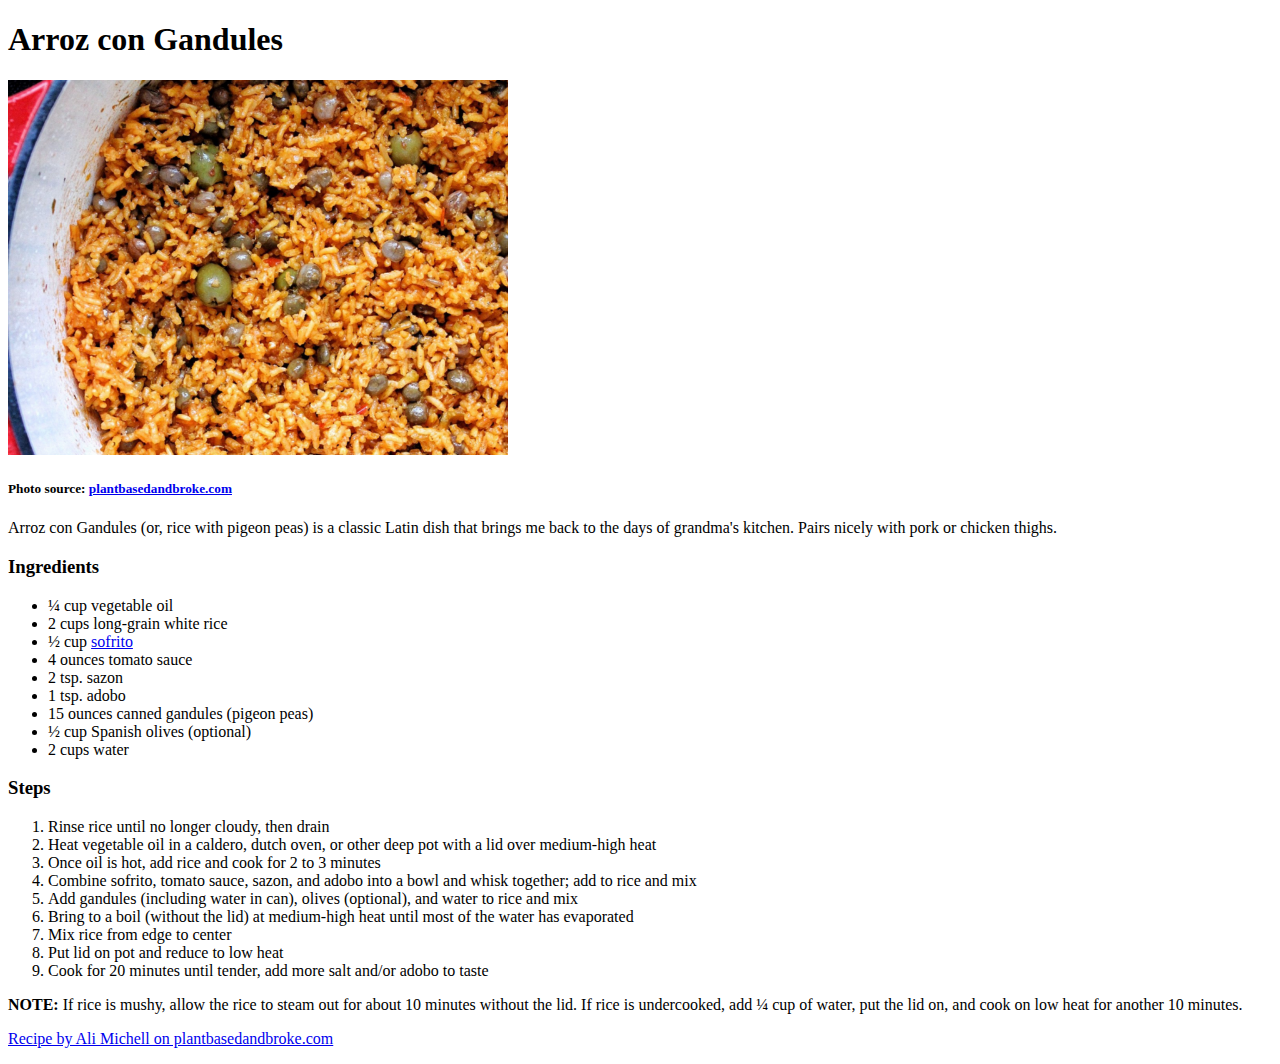
==== recipes/arroz-con-gandules.html @ 4093a1df "Modify arroz-con-gandules.html" ====
<!DOCTYPE html>
<html lang="en">
    <head>
        <meta charset="UTF-8">
        <title>Arroz con Gandules Recipe</title>
    </head>

    <body>
        <h1>Arroz con Gandules</h1>
        <img src="../img/arroz-con-gandules.jpg" width="500">
        <h5>Photo source: <a href="https://plantbasedandbroke.com/puerto-rican-yellow-rice-with-pigeon-peas-arroz-con-gandules/" rel="noopener noreferrer">plantbasedandbroke.com</a></h5>

        <p>Arroz con Gandules (or, rice with pigeon peas) is a classic Latin dish that brings me back to the days of grandma's kitchen. Pairs nicely with pork or chicken thighs.</p>

        <h3>Ingredients</h3>
        <ul>
            <li>¼ cup vegetable oil</li>
            <li>2 cups long-grain white rice</li>
            <li>½ cup <a href="sofrito.html">sofrito</a></li>
            <li>4 ounces tomato sauce</li>
            <li>2 tsp. sazon</li>
            <li>1 tsp. adobo</li>
            <li>15 ounces canned gandules (pigeon peas)</li>
            <li>½ cup Spanish olives (optional)</li>
            <li>2 cups water</li>
        </ul>

        <h3>Steps</h3>
        <ol>
            <li>Rinse rice until no longer cloudy, then drain</li>
            <li>Heat vegetable oil in a caldero, dutch oven, or other deep pot with a lid over medium-high heat</li>
            <li>Once oil is hot, add rice and cook for 2 to 3 minutes</li>
            <li>Combine sofrito, tomato sauce, sazon, and adobo into a bowl and whisk together; add to rice and mix</li>
            <li>Add gandules (including water in can), olives (optional), and water to rice and mix</li>
            <li>Bring to a boil (without the lid) at medium-high heat until most of the water has evaporated</li>
            <li>Mix rice from edge to center</li>
            <li>Put lid on pot and reduce to low heat</li>
            <li>Cook for 20 minutes until tender, add more salt and/or adobo to taste</li>
        </ol>
        
        <p><b>NOTE:</b> If rice is mushy, allow the rice to steam out for about 10 minutes without the lid. If rice is undercooked, add ¼ cup of water, put the lid on, and cook on low heat for another 10 minutes.</p>

        <p><a href="https://plantbasedandbroke.com/puerto-rican-yellow-rice-with-pigeon-peas-arroz-con-gandules/">Recipe by Ali Michell on plantbasedandbroke.com</a></p>
    </body>
</html>
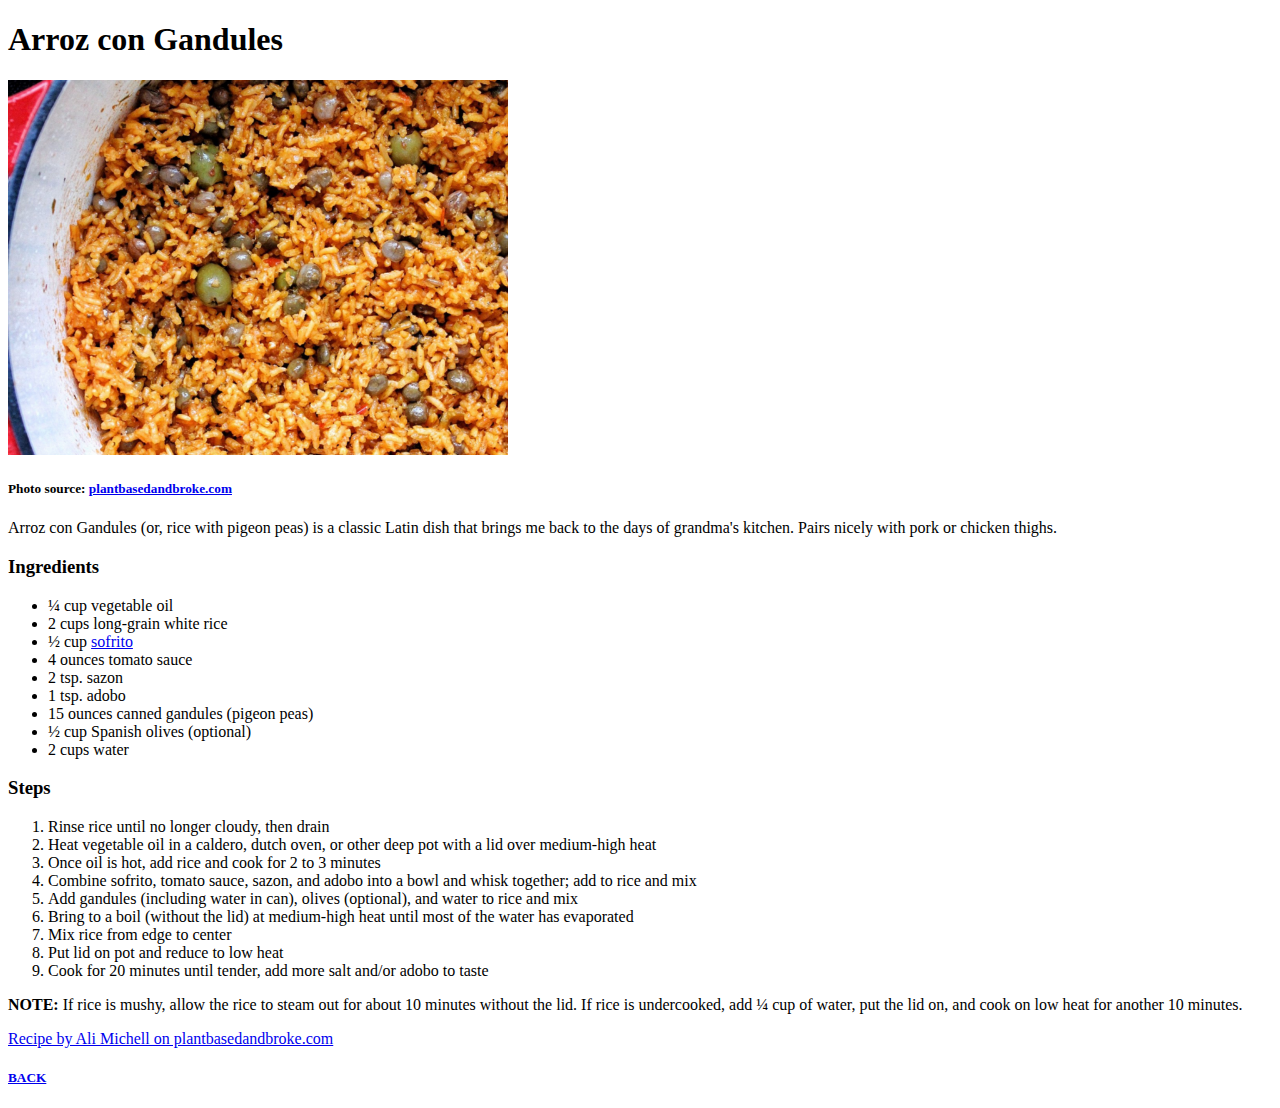
==== commit 74d02520: "Add link to index page on each recipe page" ====
--- a/recipes/arroz-con-gandules.html
+++ b/recipes/arroz-con-gandules.html
@@ -7,7 +7,7 @@
 
     <body>
         <h1>Arroz con Gandules</h1>
-        <img src="../img/arroz-con-gandules.jpg" width="500">
+        <img src="../img/arroz-con-gandules.jpg" alt="A pot of cooked arroz con gandules." width="500">
         <h5>Photo source: <a href="https://plantbasedandbroke.com/puerto-rican-yellow-rice-with-pigeon-peas-arroz-con-gandules/" rel="noopener noreferrer">plantbasedandbroke.com</a></h5>
 
         <p>Arroz con Gandules (or, rice with pigeon peas) is a classic Latin dish that brings me back to the days of grandma's kitchen. Pairs nicely with pork or chicken thighs.</p>
@@ -40,6 +40,8 @@
         
         <p><b>NOTE:</b> If rice is mushy, allow the rice to steam out for about 10 minutes without the lid. If rice is undercooked, add ¼ cup of water, put the lid on, and cook on low heat for another 10 minutes.</p>
 
-        <p><a href="https://plantbasedandbroke.com/puerto-rican-yellow-rice-with-pigeon-peas-arroz-con-gandules/">Recipe by Ali Michell on plantbasedandbroke.com</a></p>
+        <p><a href="https://plantbasedandbroke.com/puerto-rican-yellow-rice-with-pigeon-peas-arroz-con-gandules/" rel="noopener noreferrer">Recipe by Ali Michell on plantbasedandbroke.com</a></p>
+
+        <h5><a href="../index.html">BACK</a></h5>
     </body>
 </html>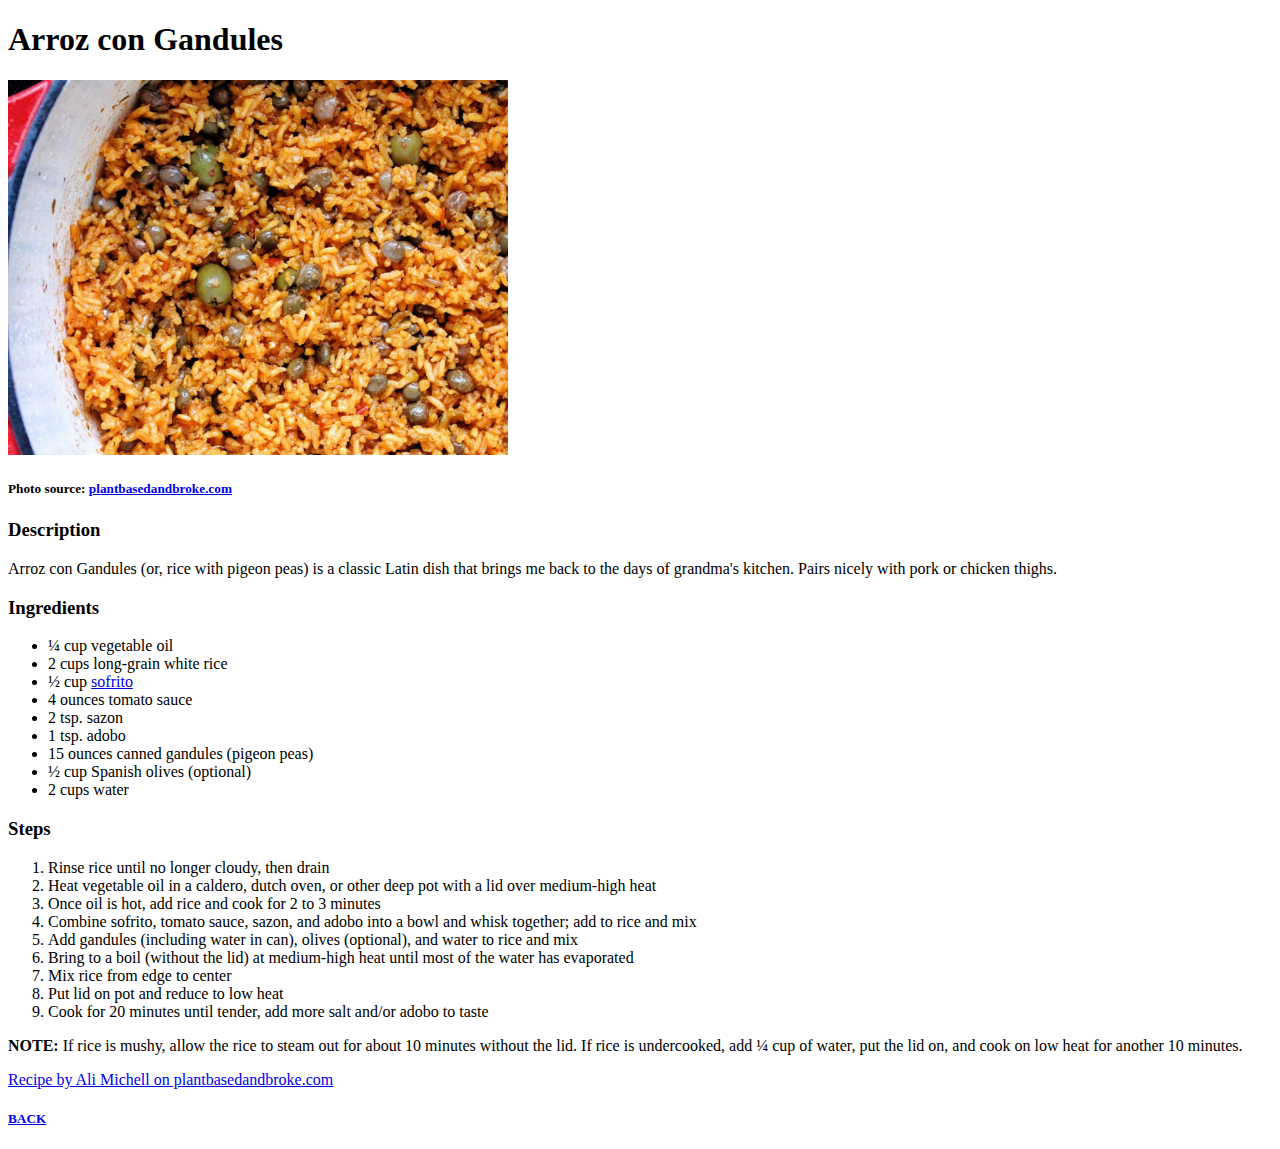
==== commit ee441d6b: "Add "Description" headings to each recipe page" ====
--- a/recipes/arroz-con-gandules.html
+++ b/recipes/arroz-con-gandules.html
@@ -10,6 +10,7 @@
         <img src="../img/arroz-con-gandules.jpg" alt="A pot of cooked arroz con gandules." width="500">
         <h5>Photo source: <a href="https://plantbasedandbroke.com/puerto-rican-yellow-rice-with-pigeon-peas-arroz-con-gandules/" rel="noopener noreferrer">plantbasedandbroke.com</a></h5>
 
+        <h3>Description</h3>
         <p>Arroz con Gandules (or, rice with pigeon peas) is a classic Latin dish that brings me back to the days of grandma's kitchen. Pairs nicely with pork or chicken thighs.</p>
 
         <h3>Ingredients</h3>
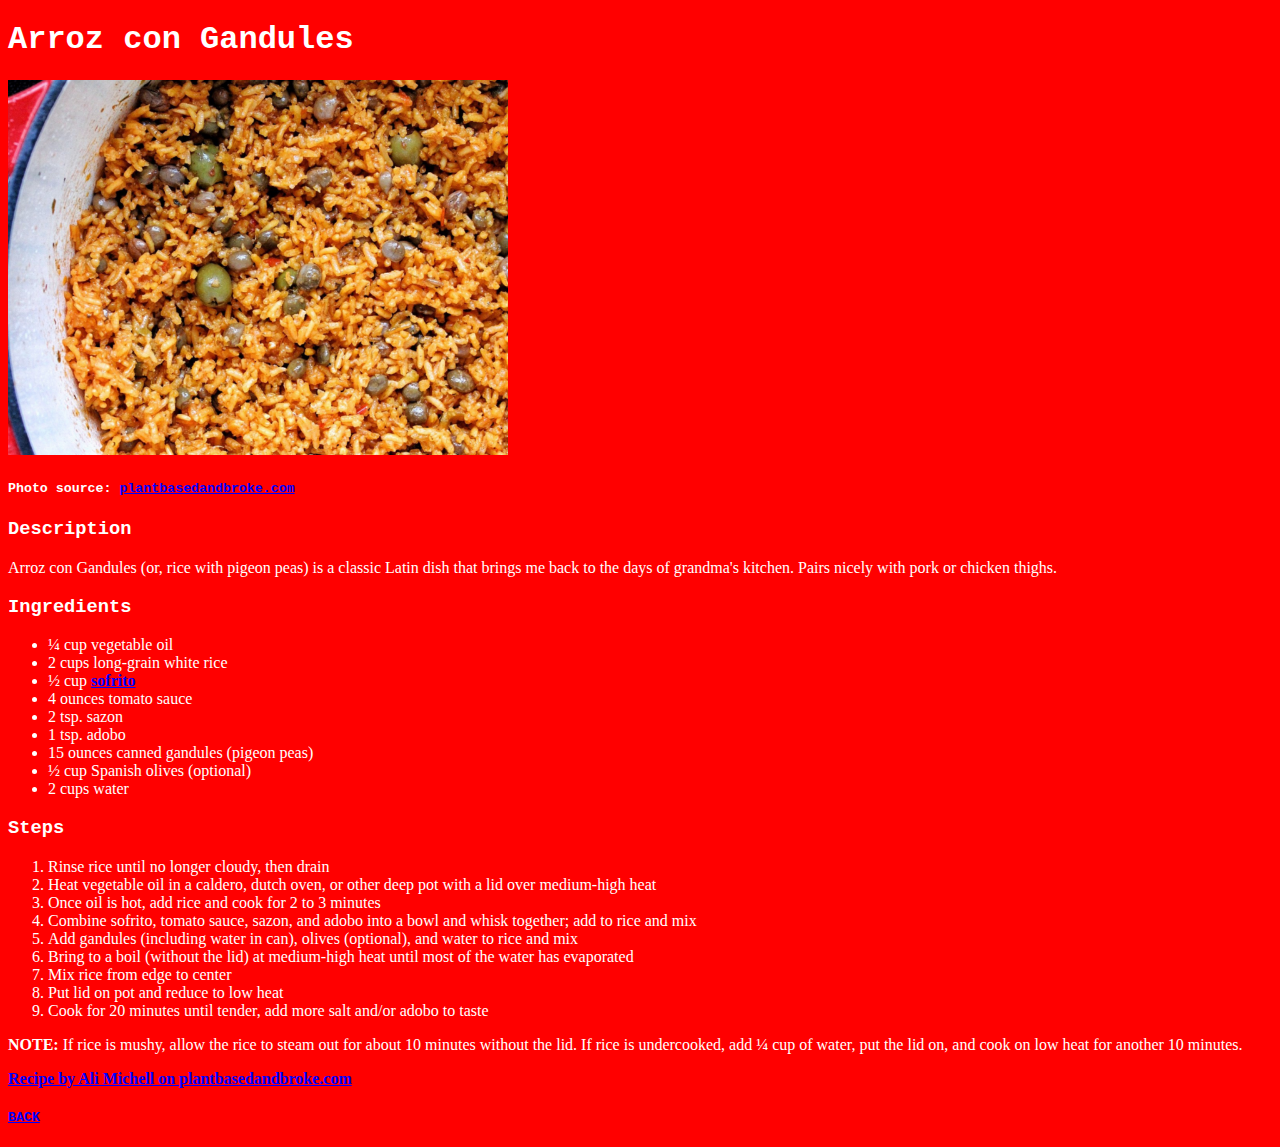
==== commit 36fc2f6c: "Add CSS to recipe pages" ====
--- a/recipes/arroz-con-gandules.html
+++ b/recipes/arroz-con-gandules.html
@@ -2,6 +2,7 @@
 <html lang="en">
     <head>
         <meta charset="UTF-8">
+        <link rel="stylesheet" href="../styles.css">
         <title>Arroz con Gandules Recipe</title>
     </head>
 
--- a/styles.css
+++ b/styles.css
@@ -0,0 +1,15 @@
+body {
+    background: red;
+    color: white;
+}
+
+h1,
+h3,
+h5 {
+    font-family: 'Courier New', Courier, monospace;
+}
+
+a {
+    color: blue;
+    font-weight: bold;
+}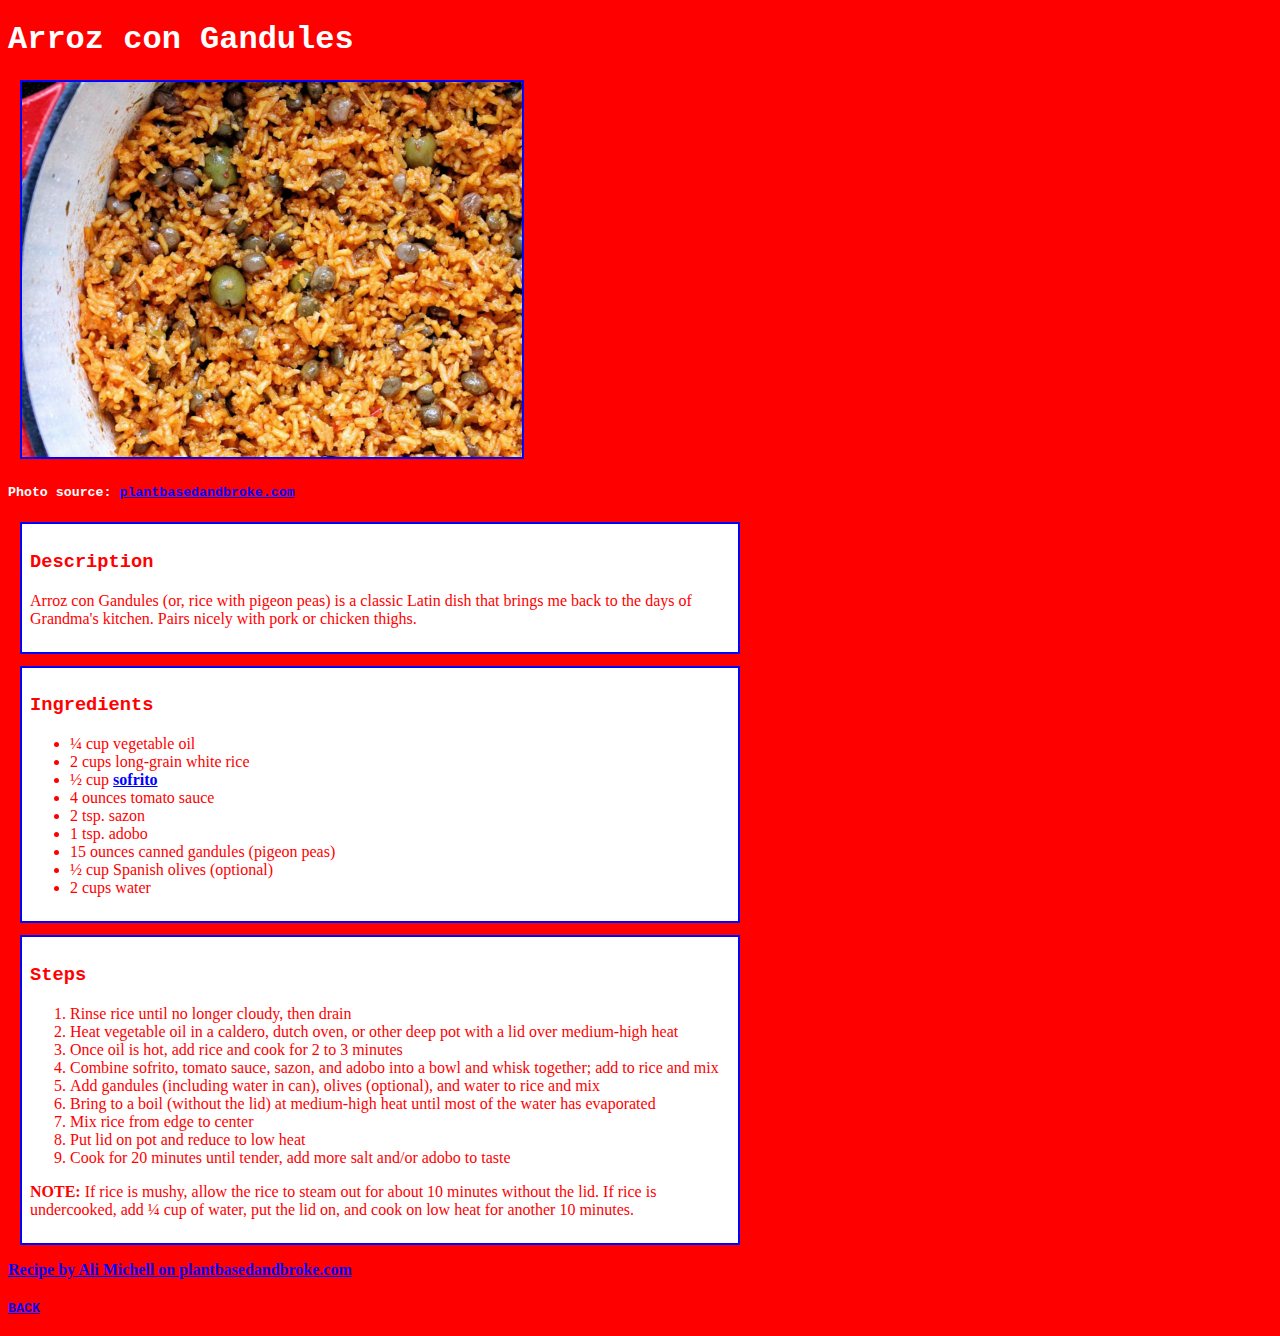
==== commit a05b2706: "Update CSS" ====
--- a/recipes/arroz-con-gandules.html
+++ b/recipes/arroz-con-gandules.html
@@ -11,36 +11,42 @@
         <img src="../img/arroz-con-gandules.jpg" alt="A pot of cooked arroz con gandules." width="500">
         <h5>Photo source: <a href="https://plantbasedandbroke.com/puerto-rican-yellow-rice-with-pigeon-peas-arroz-con-gandules/" rel="noopener noreferrer">plantbasedandbroke.com</a></h5>
 
-        <h3>Description</h3>
-        <p>Arroz con Gandules (or, rice with pigeon peas) is a classic Latin dish that brings me back to the days of grandma's kitchen. Pairs nicely with pork or chicken thighs.</p>
+        <div class="card">
+            <h3>Description</h3>
+            <p>Arroz con Gandules (or, rice with pigeon peas) is a classic Latin dish that brings me back to the days of Grandma's kitchen. Pairs nicely with pork or chicken thighs.</p>
+        </div>
 
-        <h3>Ingredients</h3>
-        <ul>
-            <li>¼ cup vegetable oil</li>
-            <li>2 cups long-grain white rice</li>
-            <li>½ cup <a href="sofrito.html">sofrito</a></li>
-            <li>4 ounces tomato sauce</li>
-            <li>2 tsp. sazon</li>
-            <li>1 tsp. adobo</li>
-            <li>15 ounces canned gandules (pigeon peas)</li>
-            <li>½ cup Spanish olives (optional)</li>
-            <li>2 cups water</li>
-        </ul>
-
-        <h3>Steps</h3>
-        <ol>
-            <li>Rinse rice until no longer cloudy, then drain</li>
-            <li>Heat vegetable oil in a caldero, dutch oven, or other deep pot with a lid over medium-high heat</li>
-            <li>Once oil is hot, add rice and cook for 2 to 3 minutes</li>
-            <li>Combine sofrito, tomato sauce, sazon, and adobo into a bowl and whisk together; add to rice and mix</li>
-            <li>Add gandules (including water in can), olives (optional), and water to rice and mix</li>
-            <li>Bring to a boil (without the lid) at medium-high heat until most of the water has evaporated</li>
-            <li>Mix rice from edge to center</li>
-            <li>Put lid on pot and reduce to low heat</li>
-            <li>Cook for 20 minutes until tender, add more salt and/or adobo to taste</li>
-        </ol>
+        <div class="card">
+            <h3>Ingredients</h3>
+            <ul>
+                <li>¼ cup vegetable oil</li>
+                <li>2 cups long-grain white rice</li>
+                <li>½ cup <a href="sofrito.html">sofrito</a></li>
+                <li>4 ounces tomato sauce</li>
+                <li>2 tsp. sazon</li>
+                <li>1 tsp. adobo</li>
+                <li>15 ounces canned gandules (pigeon peas)</li>
+                <li>½ cup Spanish olives (optional)</li>
+                <li>2 cups water</li>
+            </ul>
+        </div>
         
-        <p><b>NOTE:</b> If rice is mushy, allow the rice to steam out for about 10 minutes without the lid. If rice is undercooked, add ¼ cup of water, put the lid on, and cook on low heat for another 10 minutes.</p>
+        <div class="card">
+            <h3>Steps</h3>
+            <ol>
+                <li>Rinse rice until no longer cloudy, then drain</li>
+                <li>Heat vegetable oil in a caldero, dutch oven, or other deep pot with a lid over medium-high heat</li>
+                <li>Once oil is hot, add rice and cook for 2 to 3 minutes</li>
+                <li>Combine sofrito, tomato sauce, sazon, and adobo into a bowl and whisk together; add to rice and mix</li>
+                <li>Add gandules (including water in can), olives (optional), and water to rice and mix</li>
+                <li>Bring to a boil (without the lid) at medium-high heat until most of the water has evaporated</li>
+                <li>Mix rice from edge to center</li>
+                <li>Put lid on pot and reduce to low heat</li>
+                <li>Cook for 20 minutes until tender, add more salt and/or adobo to taste</li>
+            </ol>
+        
+            <p><b>NOTE:</b> If rice is mushy, allow the rice to steam out for about 10 minutes without the lid. If rice is undercooked, add ¼ cup of water, put the lid on, and cook on low heat for another 10 minutes.</p>
+        </div>
 
         <p><a href="https://plantbasedandbroke.com/puerto-rican-yellow-rice-with-pigeon-peas-arroz-con-gandules/" rel="noopener noreferrer">Recipe by Ali Michell on plantbasedandbroke.com</a></p>
 
--- a/styles.css
+++ b/styles.css
@@ -1,15 +1,31 @@
 body {
     background: red;
     color: white;
+    font-family: serif;
 }
 
 h1,
 h3,
 h5 {
-    font-family: 'Courier New', Courier, monospace;
+    font-family: 'Monaco', monospace;
 }
 
 a {
     color: blue;
     font-weight: bold;
+}
+
+img {
+    border: solid blue 2px;
+    margin-left: 12px;
+}
+
+.card {
+    background-color: white;
+    border: solid blue 2px;
+    padding: 8px;
+    display: block;
+    color: red;
+    margin: 12px;
+    width: 700px;
 }